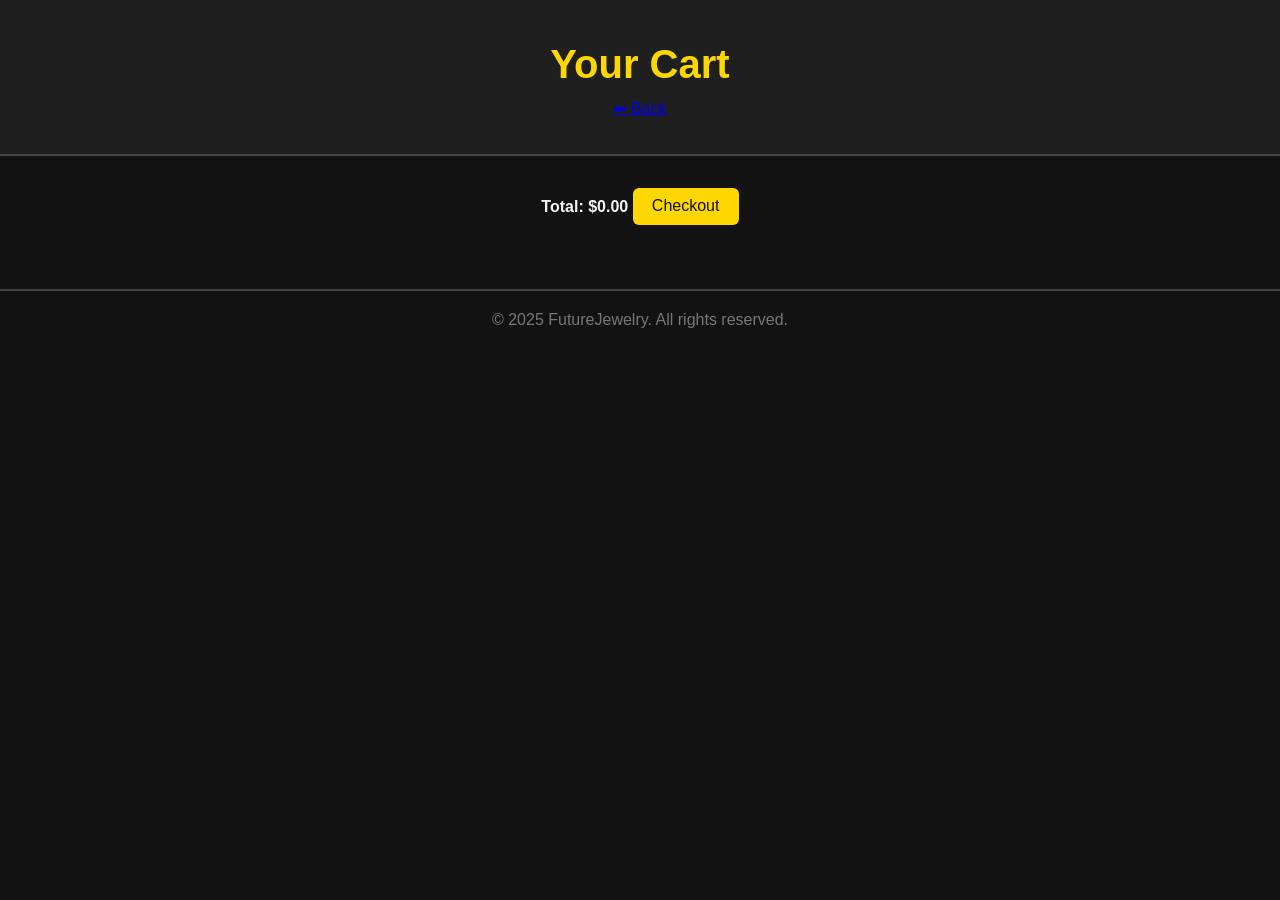
==== cart.html @ 86efd6b1 "Create cart.html" ====
<!DOCTYPE html>
<html lang="en">
<head>
  <meta charset="UTF-8">
  <meta name="viewport" content="width=device-width, initial-scale=1.0">
  <title>Your Cart - FutureJewelry</title>
  <link rel="stylesheet" href="style.css">
  <script src="script.js" defer></script>
</head>
<body>
  <header>
    <h1>Your Cart</h1>
    <a href="index.html" class="cart-link" title="Back to Shop">
      ⬅ Back
    </a>
  </header>

  <main>
    <div id="cart-container">
      <ul id="cart-items"></ul>
      <div class="cart-summary">
        <strong>Total: $<span id="total">0.00</span></strong>
        <button onclick="checkout()">Checkout</button>
      </div>
    </div>
  </main>

  <footer>
    <p>&copy; 2025 FutureJewelry. All rights reserved.</p>
  </footer>
</body>
</html>
---- style.css ----
/* General Reset */
* {
  margin: 0;
  padding: 0;
  box-sizing: border-box;
}

body {
  background-color: #121212;
  color: #f5f5f5;
  font-family: 'Segoe UI', Tahoma, Geneva, Verdana, sans-serif;
  line-height: 1.6;
}

header {
  text-align: center;
  padding: 2rem 0;
  background-color: #1f1f1f;
  border-bottom: 2px solid #444;
}

header h1 {
  font-size: 2.5rem;
  color: #ffd700;
}

header p {
  font-size: 1.2rem;
  color: #aaa;
}

main {
  padding: 2rem;
  display: flex;
  justify-content: center;
}

.product {
  background-color: #1e1e1e;
  padding: 1.5rem;
  border-radius: 12px;
  box-shadow: 0 0 20px rgba(255, 215, 0, 0.2);
  max-width: 800px;
  display: flex;
  gap: 2rem;
  align-items: center;
}

.product img {
  width: 300px;
  border-radius: 10px;
  border: 2px solid #444;
}

.product-info h2 {
  font-size: 2rem;
  color: #ffd700;
}

.product-info p {
  margin: 1rem 0;
  color: #ccc;
}

.price {
  display: block;
  font-size: 1.5rem;
  margin-bottom: 1rem;
  color: #f5f5f5;
}

button {
  background-color: #ffd700;
  color: #121212;
  padding: 0.6rem 1.2rem;
  font-size: 1rem;
  border: none;
  border-radius: 6px;
  cursor: pointer;
  transition: background-color 0.3s;
}

button:hover {
  background-color: #e6c200;
}

footer {
  text-align: center;
  padding: 1rem;
  margin-top: 2rem;
  border-top: 2px solid #444;
  color: #777;
}
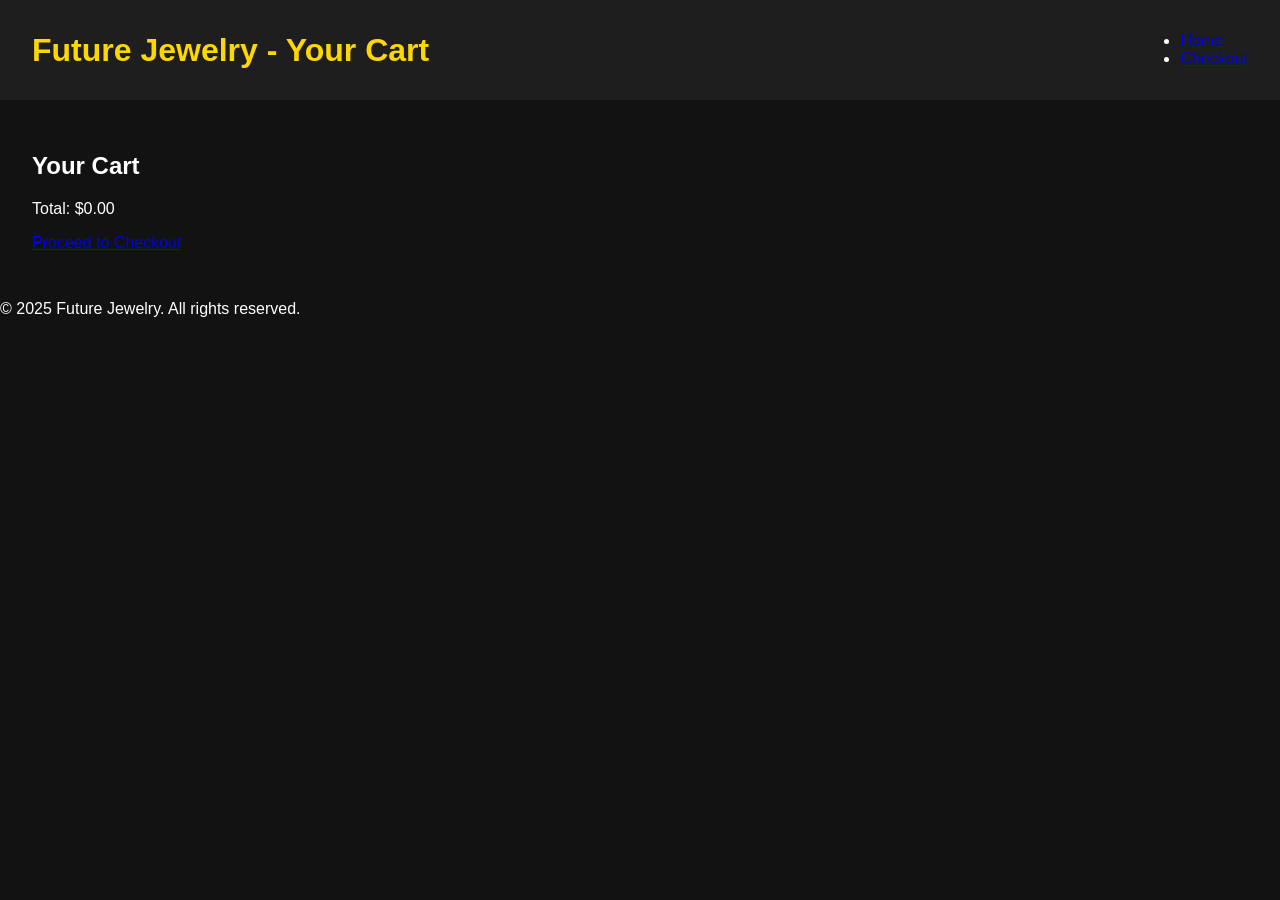
==== commit e4e66bbe: "Update cart.html" ====
--- a/cart.html
+++ b/cart.html
@@ -3,30 +3,33 @@
 <head>
   <meta charset="UTF-8">
   <meta name="viewport" content="width=device-width, initial-scale=1.0">
-  <title>Your Cart - FutureJewelry</title>
+  <title>Your Cart - Future Jewelry</title>
   <link rel="stylesheet" href="style.css">
-  <script src="script.js" defer></script>
 </head>
 <body>
   <header>
-    <h1>Your Cart</h1>
-    <a href="index.html" class="cart-link" title="Back to Shop">
-      ⬅ Back
-    </a>
+    <h1>Future Jewelry - Your Cart</h1>
+    <nav>
+      <ul>
+        <li><a href="index.html">Home</a></li>
+        <li><a href="checkout.html">Checkout</a></li>
+      </ul>
+    </nav>
   </header>
 
   <main>
-    <div id="cart-container">
+    <section id="cart">
+      <h2>Your Cart</h2>
       <ul id="cart-items"></ul>
-      <div class="cart-summary">
-        <strong>Total: $<span id="total">0.00</span></strong>
-        <button onclick="checkout()">Checkout</button>
-      </div>
-    </div>
+      <p>Total: $<span id="cart-total">0.00</span></p>
+      <a href="checkout.html" class="checkout-button">Proceed to Checkout</a>
+    </section>
   </main>
 
   <footer>
-    <p>&copy; 2025 FutureJewelry. All rights reserved.</p>
+    <p>&copy; 2025 Future Jewelry. All rights reserved.</p>
   </footer>
+
+  <script src="script.js"></script>
 </body>
 </html>
--- a/style.css
+++ b/style.css
@@ -1,93 +1,162 @@
-/* General Reset */
-* {
+/* Global Styles */
+body {
+  font-family: 'Segoe UI', Tahoma, Geneva, Verdana, sans-serif;
+  background-color: #121212;
+  color: #ffffff;
   margin: 0;
   padding: 0;
-  box-sizing: border-box;
-}
-
-body {
-  background-color: #121212;
-  color: #f5f5f5;
-  font-family: 'Segoe UI', Tahoma, Geneva, Verdana, sans-serif;
-  line-height: 1.6;
 }
 
 header {
-  text-align: center;
-  padding: 2rem 0;
-  background-color: #1f1f1f;
-  border-bottom: 2px solid #444;
+  background-color: #1e1e1e;
+  padding: 1rem 2rem;
+  display: flex;
+  justify-content: space-between;
+  align-items: center;
 }
 
 header h1 {
-  font-size: 2.5rem;
+  margin: 0;
   color: #ffd700;
 }
 
-header p {
+.cart-link {
+  color: #ffd700;
+  text-decoration: none;
   font-size: 1.2rem;
-  color: #aaa;
 }
 
 main {
   padding: 2rem;
-  display: flex;
-  justify-content: center;
 }
 
+/* Product Section */
 .product {
+  display: flex;
+  flex-direction: column;
+  align-items: center;
   background-color: #1e1e1e;
-  padding: 1.5rem;
+  padding: 2rem;
   border-radius: 12px;
-  box-shadow: 0 0 20px rgba(255, 215, 0, 0.2);
-  max-width: 800px;
-  display: flex;
-  gap: 2rem;
-  align-items: center;
+  max-width: 600px;
+  margin: 2rem auto;
+  box-shadow: 0 0 10px rgba(255, 215, 0, 0.2);
 }
 
 .product img {
-  width: 300px;
-  border-radius: 10px;
-  border: 2px solid #444;
+  max-width: 100%;
+  border-radius: 8px;
+  margin-bottom: 1rem;
+}
+
+.product-info {
+  text-align: center;
 }
 
 .product-info h2 {
-  font-size: 2rem;
+  margin-top: 0;
   color: #ffd700;
 }
 
 .product-info p {
+  color: #ccc;
   margin: 1rem 0;
-  color: #ccc;
 }
 
-.price {
-  display: block;
-  font-size: 1.5rem;
+.product-info .price {
+  font-size: 1.4rem;
+  color: #fff;
   margin-bottom: 1rem;
-  color: #f5f5f5;
 }
 
-button {
+.product-info button {
   background-color: #ffd700;
   color: #121212;
-  padding: 0.6rem 1.2rem;
+  border: none;
+  padding: 0.75rem 1.5rem;
   font-size: 1rem;
-  border: none;
-  border-radius: 6px;
+  border-radius: 8px;
   cursor: pointer;
-  transition: background-color 0.3s;
+  transition: background-color 0.3s ease;
 }
 
-button:hover {
+.product-info button:hover {
   background-color: #e6c200;
 }
 
-footer {
+/* Cart and Checkout */
+#cart-items,
+#checkout-items {
+  list-style: none;
+  padding: 0;
+}
+
+#cart-items li,
+#checkout-items li {
+  background-color: #2a2a2a;
+  padding: 1rem;
+  border-radius: 8px;
+  margin-bottom: 1rem;
+  display: flex;
+  justify-content: space-between;
+  align-items: center;
+}
+
+#cart-items li button {
+  background-color: #ff4d4d;
+  border: none;
+  color: white;
+  padding: 0.4rem 0.8rem;
+  border-radius: 6px;
+  cursor: pointer;
+}
+
+#cart-items li button:hover {
+  background-color: #e04343;
+}
+
+form {
+  display: flex;
+  flex-direction: column;
+  max-width: 600px;
+  margin-top: 2rem;
+}
+
+form label {
+  margin: 0.5rem 0 0.2rem;
+}
+
+form input,
+form textarea {
+  padding: 0.75rem;
+  border-radius: 8px;
+  border: none;
+  margin-bottom: 1rem;
+  font-size: 1rem;
+  background-color: #2a2a2a;
+  color: #fff;
+}
+
+form button {
+  background-color: #ffd700;
+  color: #121212;
+  padding: 0.8rem 1.2rem;
+  font-size: 1rem;
+  border: none;
+  border-radius: 8px;
+  cursor: pointer;
+}
+
+form button:hover {
+  background-color: #e6c200;
+}
+
+/* Confirmation page */
+.confirmation-box {
+  background-color: #1e1e1e;
+  padding: 2rem;
+  border-radius: 12px;
   text-align: center;
-  padding: 1rem;
-  margin-top: 2rem;
-  border-top: 2px solid #444;
-  color: #777;
-}
+  max-width: 500px;
+  margin:
+
